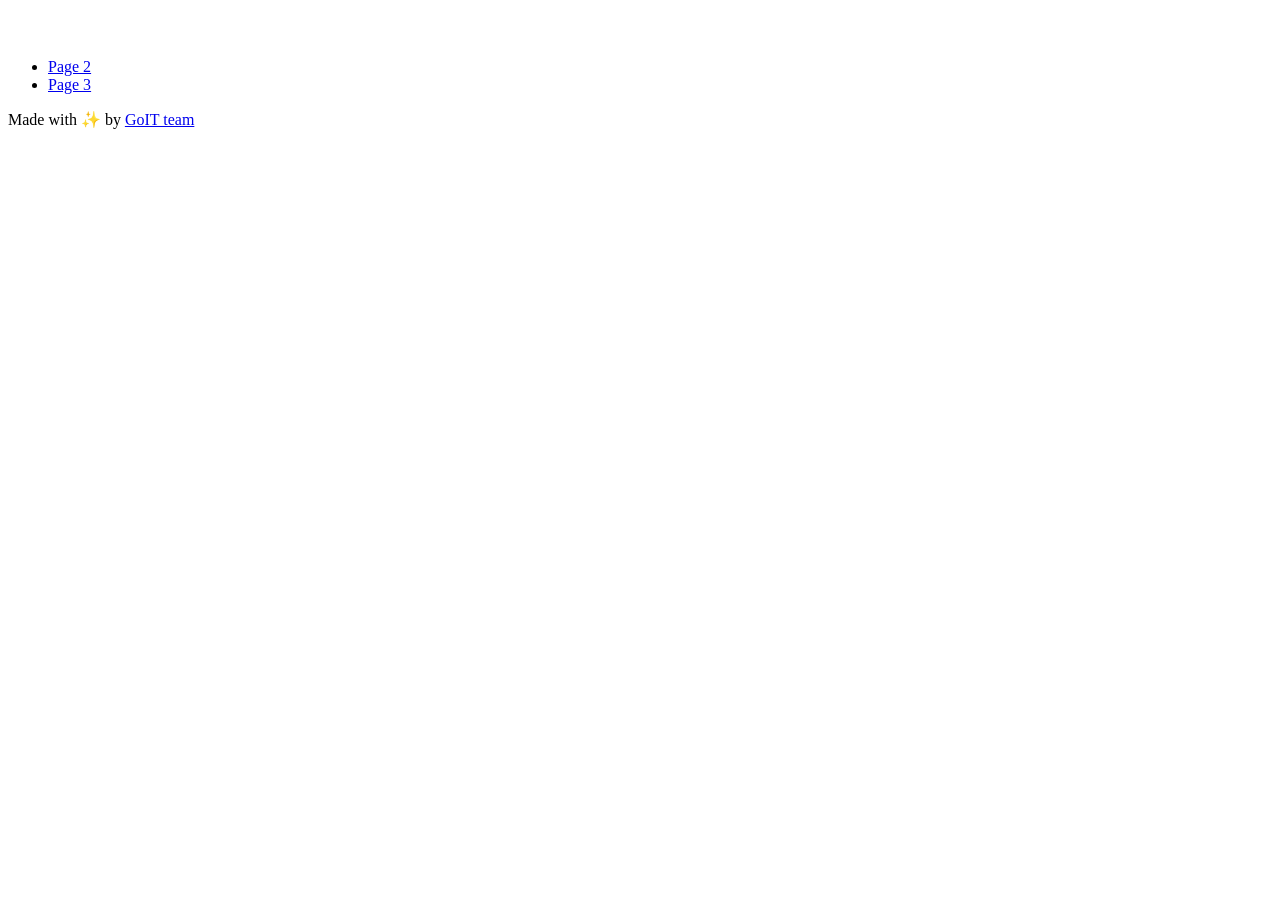
==== index.html @ 0296c627 "Deploying to gh-pages from @ Kateryna-Katya/zorex-chain@c3fcf3cb09daf98cf51902c5ca0f4df0788e1d3a 🚀" ====
<!DOCTYPE html>
<html lang="en">
  <head>
    <meta charset="UTF-8" />
    <link rel="icon" type="image/svg+xml" href="/test-two/favicon.svg" />
    <meta name="viewport" content="width=device-width, initial-scale=1.0" />
    <title>Vanilla App Template</title>
    <script type="module" crossorigin src="/test-two/index.js"></script>
    <link rel="stylesheet" crossorigin href="/test-two/assets/styles-guStct1H.css">
  </head>
  <body>
    <header class="header">
  <div class="container">
    <nav class="nav">
      <a class="nav-logo" href="./index.html" aria-label="Site logo">
        <svg class="nav-logo-icon" width="100" height="30">
          <use href="{=$icon-path}"></use>
        </svg>
      </a>
      <ul class="nav-list">
        <li class="nav-item">
          <a class="nav-link {=$highlight-act}" href="./page-2.html">Page 2</a>
        </li>
        <li class="nav-item">
          <a class="nav-link {=$highlight-curr}" href="./page-3.html">Page 3</a>
        </li>
      </ul>
    </nav>
  </div>
</header>


    <main>
      <!-- Loads the specified .html file -->
      
    </main>

    <footer class="footer">
  <div class="container">
    <p class="footer-desc">
      Made with ✨ by
      <a
        class="footer-link"
        href="https://goit.global/ua/"
        target="_blank"
        rel="noopener noreferrer"
      >
        GoIT team
      </a>
    </p>
  </div>
</footer>


  </body>
</html>
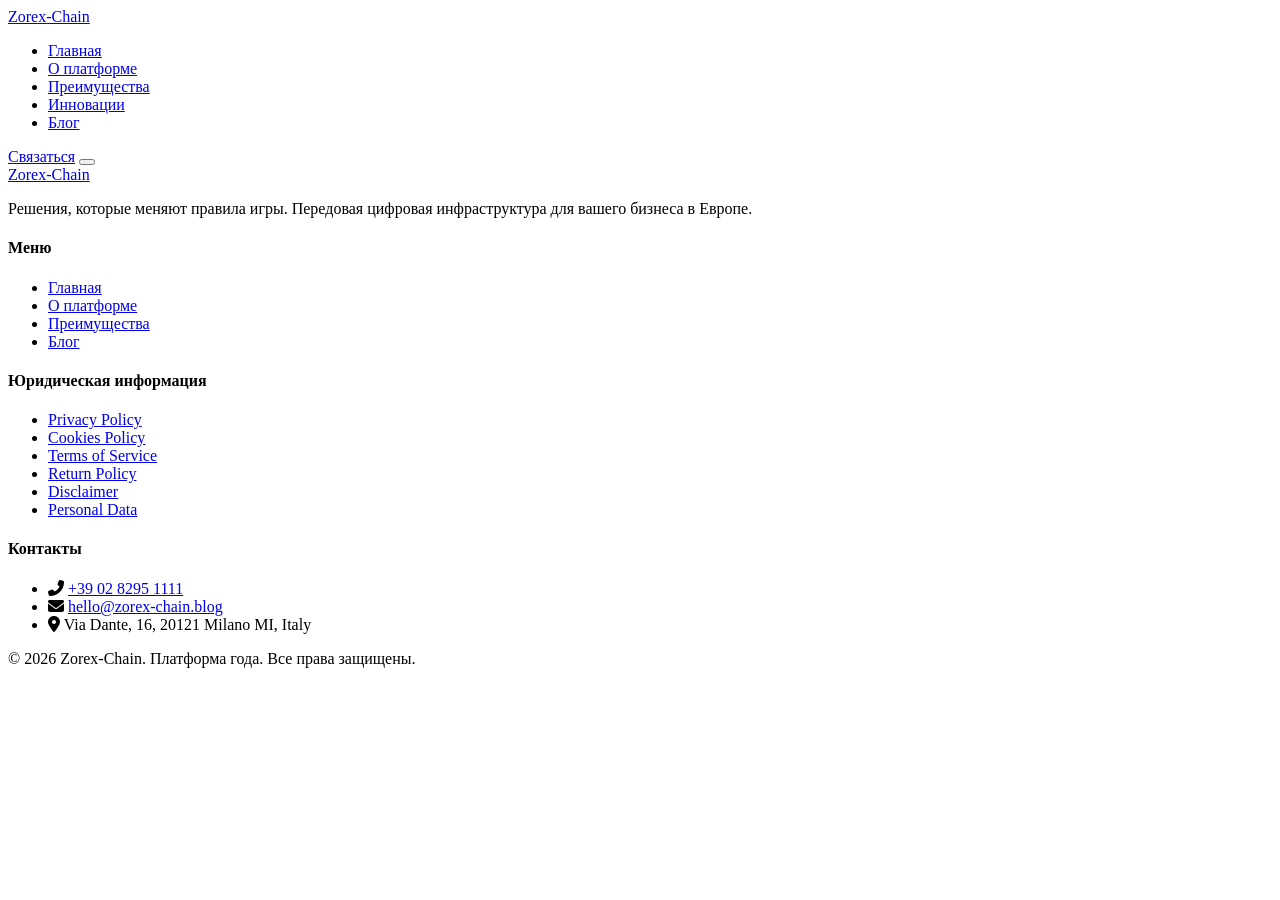
==== commit 4e980c35: "Deploying to gh-pages from @ Kateryna-Katya/zorex-chain@bae022cb07d28810135a7943fe1f8426f58a42c0 🚀" ====
--- a/index.html
+++ b/index.html
@@ -1,34 +1,44 @@
 <!DOCTYPE html>
-<html lang="en">
-  <head>
-    <meta charset="UTF-8" />
-    <link rel="icon" type="image/svg+xml" href="/test-two/favicon.svg" />
-    <meta name="viewport" content="width=device-width, initial-scale=1.0" />
-    <title>Vanilla App Template</title>
-    <script type="module" crossorigin src="/test-two/index.js"></script>
-    <link rel="stylesheet" crossorigin href="/test-two/assets/styles-guStct1H.css">
+<html lang="ru">
+
+<head>
+  <meta charset="UTF-8">
+  <meta name="viewport" content="width=device-width, initial-scale=1.0">
+  <title>Zorex-Chain | Инновационный консалтинг</title>
+  <link rel="icon" type="image/svg+xml" href="img/favicon.svg">
+  <link rel="preconnect" href="https://fonts.googleapis.com">
+  <link rel="preconnect" href="https://fonts.gstatic.com" crossorigin>
+  <link href="https://fonts.googleapis.com/css2?family=Inter:wght@300;400;600&family=Syne:wght@700;800&display=swap"
+    rel="stylesheet">
+  <link rel="stylesheet" href="https://cdnjs.cloudflare.com/ajax/libs/font-awesome/6.4.0/css/all.min.css">
+
+    <script type="module" crossorigin src="/zorex-chain/index.js"></script>
+    <link rel="stylesheet" crossorigin href="/zorex-chain/assets/styles-CWBhAMY-.css">
   </head>
   <body>
-    <header class="header">
-  <div class="container">
-    <nav class="nav">
-      <a class="nav-logo" href="./index.html" aria-label="Site logo">
-        <svg class="nav-logo-icon" width="100" height="30">
-          <use href="{=$icon-path}"></use>
-        </svg>
-      </a>
-      <ul class="nav-list">
-        <li class="nav-item">
-          <a class="nav-link {=$highlight-act}" href="./page-2.html">Page 2</a>
-        </li>
-        <li class="nav-item">
-          <a class="nav-link {=$highlight-curr}" href="./page-3.html">Page 3</a>
-        </li>
+       <header class="header">
+  <div class="container header__container">
+    <a href="/" class="logo">
+      <span class="logo__text">Zorex<span class="logo__accent">-Chain</span></span>
+    </a>
+
+    <nav class="nav" id="nav-menu">
+      <ul class="nav__list">
+        <li class="nav__item"><a href="#" class="nav__link active">Главная</a></li>
+        <li class="nav__item"><a href="#about" class="nav__link">О платформе</a></li>
+        <li class="nav__item"><a href="#benefits" class="nav__link">Преимущества</a></li>
+        <li class="nav__item"><a href="#innovations" class="nav__link">Инновации</a></li>
+        <li class="nav__item"><a href="#blog" class="nav__link">Блог</a></li>
       </ul>
     </nav>
+
+    <a href="#contact" class="btn btn--header">Связаться</a>
+
+    <button class="burger" id="burger-menu" aria-label="Открыть меню">
+      <span></span>
+    </button>
   </div>
 </header>
-
 
     <main>
       <!-- Loads the specified .html file -->
@@ -36,21 +46,63 @@
     </main>
 
     <footer class="footer">
-  <div class="container">
-    <p class="footer-desc">
-      Made with ✨ by
-      <a
-        class="footer-link"
-        href="https://goit.global/ua/"
-        target="_blank"
-        rel="noopener noreferrer"
-      >
-        GoIT team
+  <div class="container footer__container">
+    <div class="footer__col footer__col--info">
+      <a href="/" class="logo logo--footer">
+        <span class="logo__text">Zorex<span class="logo__accent">-Chain</span></span>
       </a>
-    </p>
+      <p class="footer__description">
+        Решения, которые меняют правила игры. Передовая цифровая инфраструктура для вашего бизнеса в Европе.
+      </p>
+    </div>
+
+    <div class="footer__col">
+      <h4 class="footer__title">Меню</h4>
+      <ul class="footer__list">
+        <li><a href="#" class="footer__link">Главная</a></li>
+        <li><a href="#about" class="footer__link">О платформе</a></li>
+        <li><a href="#benefits" class="footer__link">Преимущества</a></li>
+        <li><a href="#blog" class="footer__link">Блог</a></li>
+      </ul>
+    </div>
+
+    <div class="footer__col">
+      <h4 class="footer__title">Юридическая информация</h4>
+      <ul class="footer__list">
+        <li><a href="privacy.html" class="footer__link">Privacy Policy</a></li>
+        <li><a href="cookies.html" class="footer__link">Cookies Policy</a></li>
+        <li><a href="terms.html" class="footer__link">Terms of Service</a></li>
+        <li><a href="return.html" class="footer__link">Return Policy</a></li>
+        <li><a href="disclaimer.html" class="footer__link">Disclaimer</a></li>
+        <li><a href="personal-data-policy.html" class="footer__link">Personal Data</a></li>
+      </ul>
+    </div>
+
+    <div class="footer__col">
+      <h4 class="footer__title">Контакты</h4>
+      <ul class="footer__list footer__list--contacts">
+        <li>
+          <i class="fas fa-phone-alt"></i>
+          <a href="tel:+390282951111" class="footer__link">+39 02 8295 1111</a>
+        </li>
+        <li>
+          <i class="fas fa-envelope"></i>
+          <a href="mailto:hello@zorex-chain.blog" class="footer__link">hello@zorex-chain.blog</a>
+        </li>
+        <li>
+          <i class="fas fa-map-marker-alt"></i>
+          <span>Via Dante, 16, 20121 Milano MI, Italy</span>
+        </li>
+      </ul>
+    </div>
+  </div>
+  <div class="footer__bottom">
+    <div class="container">
+      <p>&copy; 2026 Zorex-Chain. Платформа года. Все права защищены.</p>
+    </div>
   </div>
 </footer>
-
+<script src="https://cdnjs.cloudflare.com/ajax/libs/gsap/3.12.2/gsap.min.js"></script>
 
   </body>
 </html>
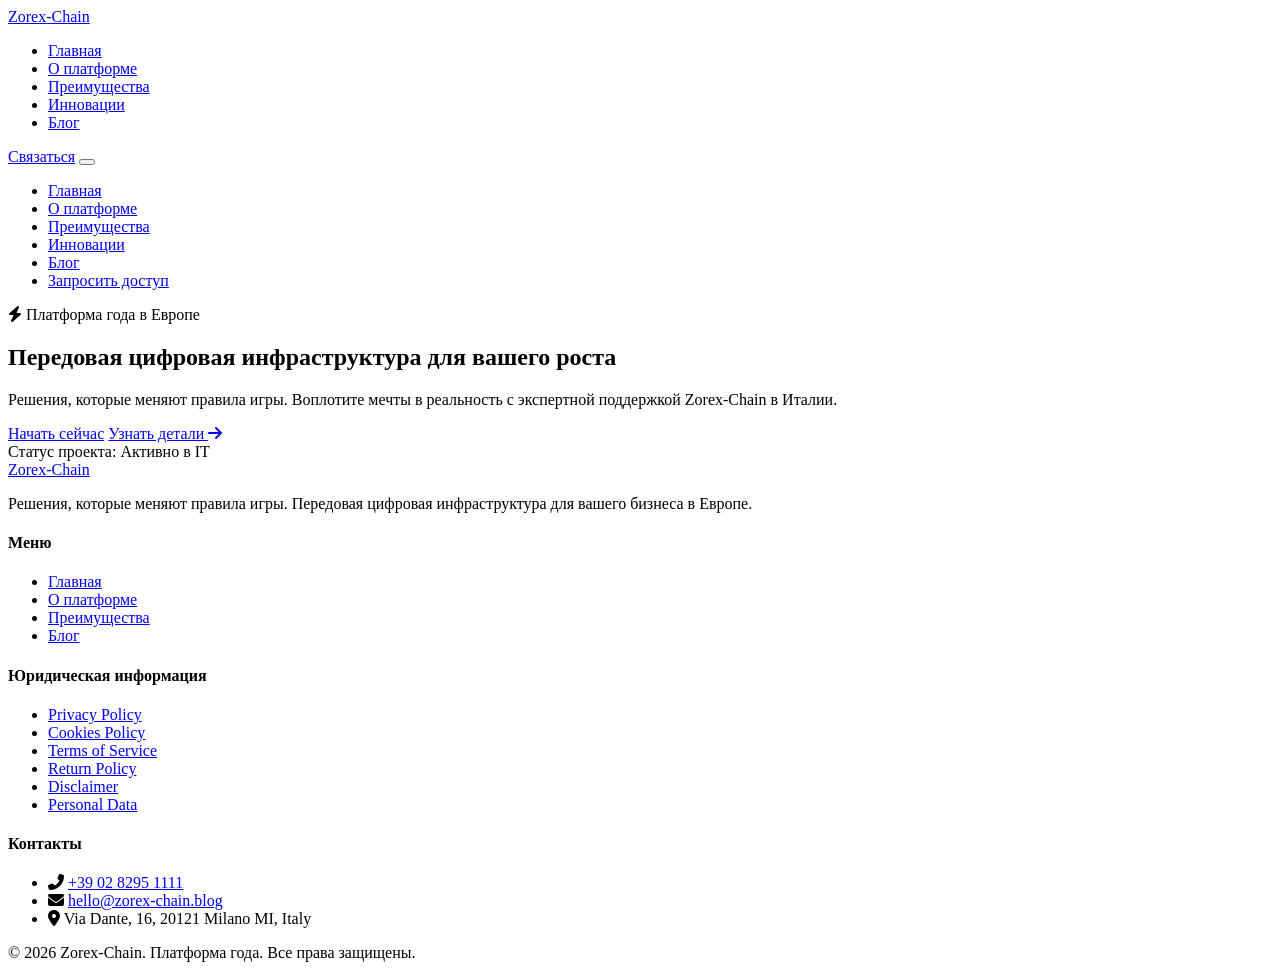
==== commit 463317ba: "Deploying to gh-pages from @ Kateryna-Katya/zorex-chain@d7046877fbce1c3460ee095bd3cc83467d653c60 🚀" ====
--- a/index.html
+++ b/index.html
@@ -13,7 +13,7 @@
   <link rel="stylesheet" href="https://cdnjs.cloudflare.com/ajax/libs/font-awesome/6.4.0/css/all.min.css">
 
     <script type="module" crossorigin src="/zorex-chain/index.js"></script>
-    <link rel="stylesheet" crossorigin href="/zorex-chain/assets/styles-CWBhAMY-.css">
+    <link rel="stylesheet" crossorigin href="/zorex-chain/assets/styles-CK_Zztj5.css">
   </head>
   <body>
        <header class="header">
@@ -39,10 +39,56 @@
     </button>
   </div>
 </header>
+<div class="mobile-menu" id="mobile-menu">
+  <ul class="mobile-menu__list">
+    <li><a href="#" class="mobile-menu__link">Главная</a></li>
+    <li><a href="#about" class="mobile-menu__link">О платформе</a></li>
+    <li><a href="#benefits" class="mobile-menu__link">Преимущества</a></li>
+    <li><a href="#innovations" class="mobile-menu__link">Инновации</a></li>
+    <li><a href="#blog" class="mobile-menu__link">Блог</a></li>
+    <li><a href="#contact" class="mobile-menu__link mobile-menu__link--cta">Запросить доступ</a></li>
+  </ul>
+</div>
 
     <main>
       <!-- Loads the specified .html file -->
-      
+      <section class="hero" id="home">
+    <div class="hero__bg-shape"></div>
+    <div class="container hero__container">
+        <div class="hero__content">
+            <div class="hero__badge" data-aos="fade-down">
+                <i class="fas fa-bolt"></i> <span>Платформа года в Европе</span>
+            </div>
+            <h1 class="hero__title" id="hero-title">
+                Передовая цифровая инфраструктура для вашего роста
+            </h1>
+            <p class="hero__subtitle">
+                Решения, которые меняют правила игры. Воплотите мечты в реальность с экспертной поддержкой Zorex-Chain в
+                Италии.
+            </p>
+            <div class="hero__actions">
+                <a href="#contact" class="btn btn--primary">Начать сейчас</a>
+                <a href="#about" class="btn btn--outline">Узнать детали <i class="fas fa-arrow-right"></i></a>
+            </div>
+        </div>
+
+        <div class="hero__visual">
+            <div class="glass-card">
+                <div class="glass-card__header">
+                    <span class="dot"></span><span class="dot"></span><span class="dot"></span>
+                </div>
+                <div class="glass-card__body">
+                    <div class="glass-card__line" style="width: 80%;"></div>
+                    <div class="glass-card__line" style="width: 60%;"></div>
+                    <div class="glass-card__status">
+                        <span class="label">Статус проекта:</span>
+                        <span class="value">Активно в IT</span>
+                    </div>
+                </div>
+            </div>
+        </div>
+    </div>
+</section>
     </main>
 
     <footer class="footer">
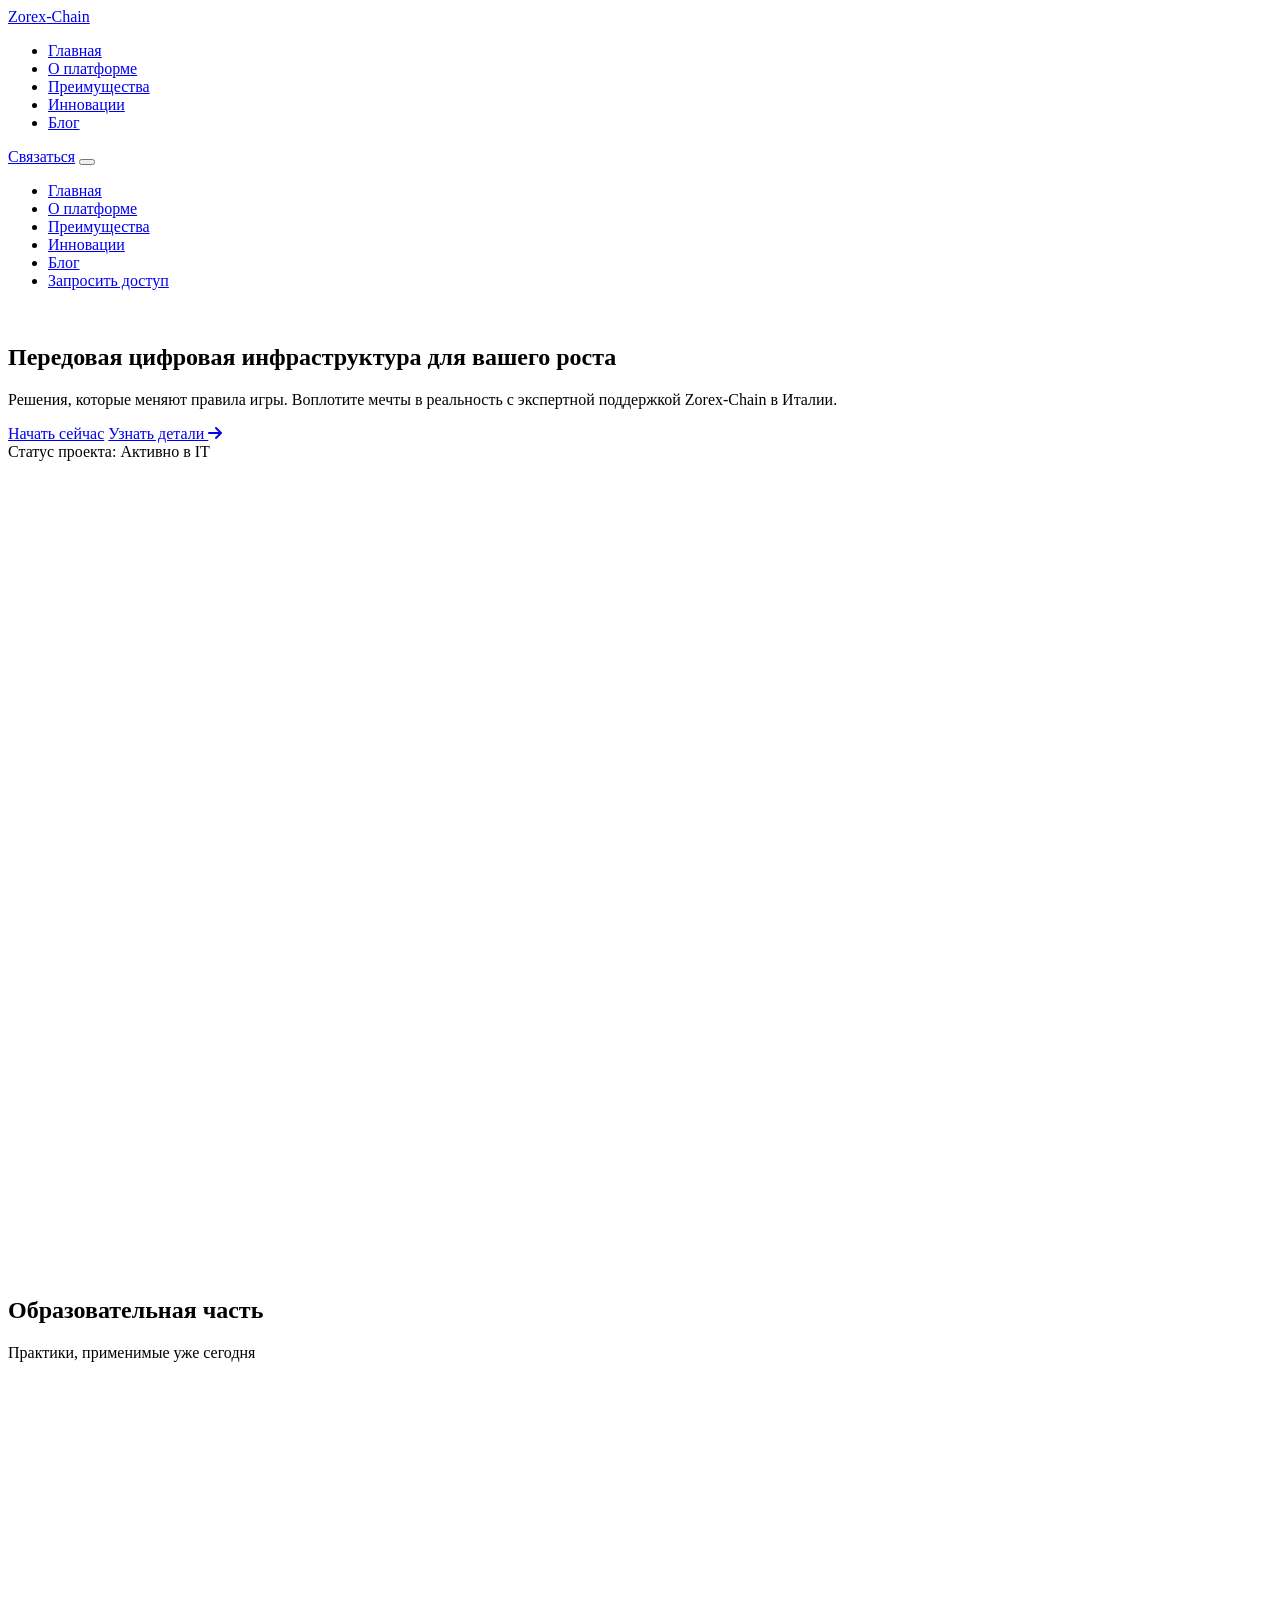
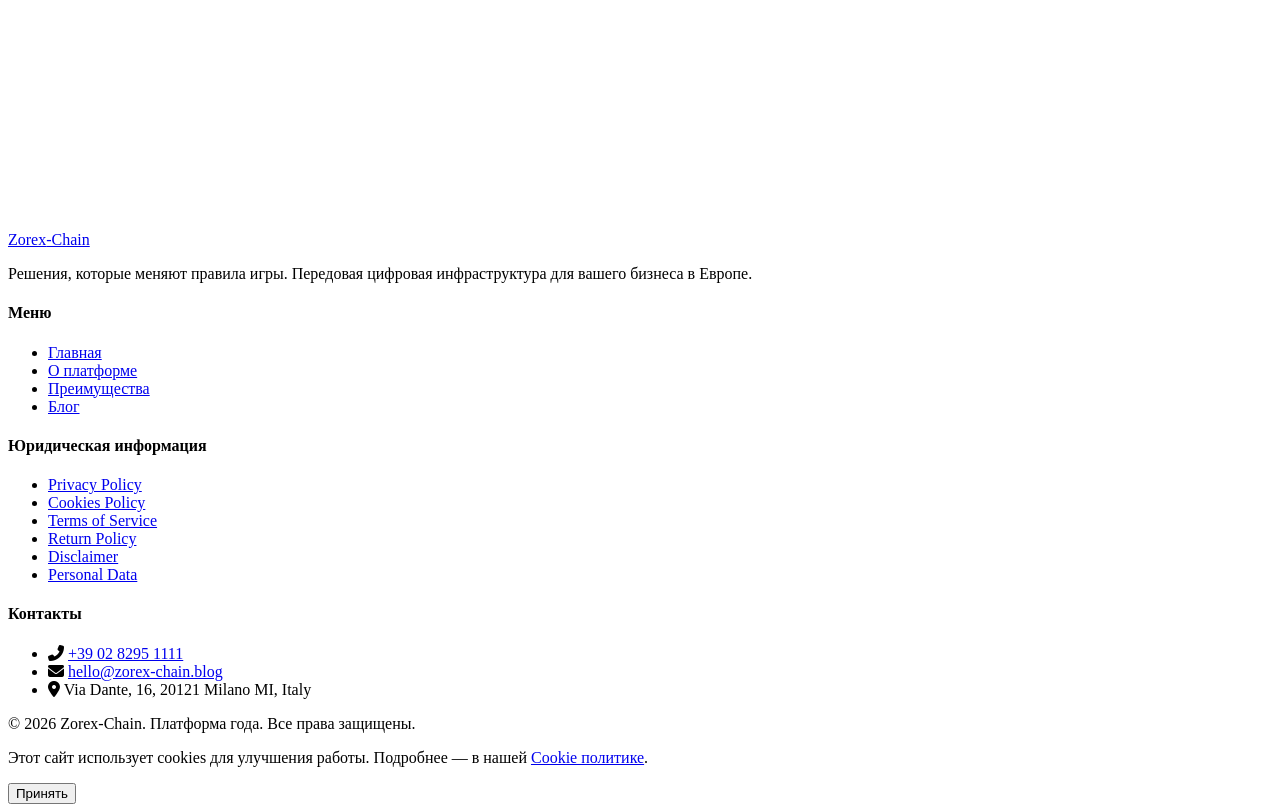
==== commit a97b3e7f: "Deploying to gh-pages from @ Kateryna-Katya/zorex-chain@6a3fb82aee18f15900d8ff427588e84e3482de4e 🚀" ====
--- a/index.html
+++ b/index.html
@@ -11,9 +11,9 @@
   <link href="https://fonts.googleapis.com/css2?family=Inter:wght@300;400;600&family=Syne:wght@700;800&display=swap"
     rel="stylesheet">
   <link rel="stylesheet" href="https://cdnjs.cloudflare.com/ajax/libs/font-awesome/6.4.0/css/all.min.css">
-
+  <link href="https://unpkg.com/aos@2.3.1/dist/aos.css" rel="stylesheet">
     <script type="module" crossorigin src="/zorex-chain/index.js"></script>
-    <link rel="stylesheet" crossorigin href="/zorex-chain/assets/styles-CK_Zztj5.css">
+    <link rel="stylesheet" crossorigin href="/zorex-chain/assets/styles-CZzatHwf.css">
   </head>
   <body>
        <header class="header">
@@ -89,6 +89,136 @@
         </div>
     </div>
 </section>
+<section class="about" id="about">
+  <div class="container about__container">
+      <div class="about__image-wrapper" data-aos="fade-right">
+          <img src="/zorex-chain/assets/one-BXLcjFPE.jpg" alt="Innovation" class="about__img">
+          <div class="about__experience-badge">
+              <span class="num">2026</span>
+              <span class="txt">Инновации в Италии</span>
+          </div>
+      </div>
+      <div class="about__content" data-aos="fade-left">
+          <h2 class="section-title">Переосмыслите подход к развитию бизнеса</h2>
+          <p class="section-text">
+              Zorex-Chain — это передовая цифровая инфраструктура, разработанная специально для рынка ЕС. Мы объединяем AI-инструменты и экспертный консалтинг, чтобы вы могли оценить перспективы проекта еще до старта.
+          </p>
+          <ul class="about__list">
+              <li><i class="fas fa-check-circle"></i> Технологии, которые работают на вас</li>
+              <li><i class="fas fa-check-circle"></i> Решения, которые меняют правила игры</li>
+              <li><i class="fas fa-check-circle"></i> Платформа уже доступна в Европе</li>
+          </ul>
+          <a href="#contact" class="btn btn--primary">Получить больше информации</a>
+      </div>
+  </div>
+</section>
+
+<section class="benefits" id="benefits">
+  <div class="container">
+      <div class="section-header" data-aos="fade-up">
+          <h2 class="section-title">Почему выбирают Zorex-Chain</h2>
+          <p class="section-subtitle">Стратегия роста на базе инноваций и проверенных методологий</p>
+      </div>
+      <div class="benefits__grid">
+          <div class="benefit-card" data-aos="zoom-in" data-aos-delay="100">
+              <div class="benefit-card__icon"><i class="fas fa-rocket"></i></div>
+              <h3 class="benefit-card__title">Быстрый и легкий старт</h3>
+              <p class="benefit-card__text">Подключение занимает всего 2 минуты. Легко разобраться даже без опыта в консалтинге.</p>
+          </div>
+          <div class="benefit-card" data-aos="zoom-in" data-aos-delay="200">
+              <div class="benefit-card__icon"><i class="fas fa-chart-line"></i></div>
+              <h3 class="benefit-card__title">Пассивный доход</h3>
+              <p class="benefit-card__text">Используйте технологию для пассивного дохода через наши автоматизированные алгоритмы.</p>
+          </div>
+          <div class="benefit-card" data-aos="zoom-in" data-aos-delay="300">
+              <div class="benefit-card__icon"><i class="fas fa-shield-halved"></i></div>
+              <h3 class="benefit-card__title">Проверенный партнер</h3>
+              <p class="benefit-card__text">Методологии, доказавшие эффективность в странах ЕС и Италии в частности.</p>
+          </div>
+      </div>
+  </div>
+</section>
+
+<section class="innovations" id="innovations">
+  <div class="container innovations__container">
+      <div class="innovations__info" data-aos="fade-up">
+          <h2 class="section-title">Инновационная технология 2026</h2>
+          <p class="section-text">Мы внедрили AI-инструменты для реальных задач, которые позволяют автоматизировать до 80% рутинных процессов в консалтинге.</p>
+          <div class="innovations__stats">
+              <div class="stat-item">
+                  <span class="stat-item__num">98%</span>
+                  <span class="stat-item__label">Точность прогнозов</span>
+              </div>
+              <div class="stat-item">
+                  <span class="stat-item__num">24/7</span>
+                  <span class="stat-item__label">Экспертная поддержка</span>
+              </div>
+          </div>
+      </div>
+      <div class="innovations__visual" data-aos="fade-left">
+           <img src="/zorex-chain/assets/two-2L514Yff.jpg" alt="AI Interface" class="innovations__img">
+      </div>
+  </div>
+</section>
+
+<section class="blog" id="blog">
+  <div class="container">
+      <div class="section-header">
+          <h2 class="section-title">Образовательная часть</h2>
+          <p class="section-subtitle">Практики, применимые уже сегодня</p>
+      </div>
+      <div class="blog__grid">
+          <article class="blog-card" data-aos="fade-up">
+              <div class="blog-card__image"><img src="/zorex-chain/assets/three-Bp2dOdjW.jpg" alt="ai"></div>
+              <div class="blog-card__body">
+                  <span class="blog-card__date">12 Января, 2026</span>
+                  <h3 class="blog-card__title">Как построить карьеру, которая работает на вас?</h3>
+                  <a href="#contact" class="blog-card__link">Читать далее</a>
+              </div>
+          </article>
+          <article class="blog-card" data-aos="fade-up" data-aos-delay="100">
+              <div class="blog-card__image"><img src="/zorex-chain/assets/four-BiQwUaMk.jpg" alt="ai"></div>
+              <div class="blog-card__body">
+                  <span class="blog-card__date">08 Января, 2026</span>
+                  <h3 class="blog-card__title">Топ-5 трендов цифровой инфраструктуры в Италии</h3>
+                  <a href="#contact" class="blog-card__link">Читать далее</a>
+              </div>
+          </article>
+      </div>
+  </div>
+</section>
+
+<section class="contact" id="contact">
+  <div class="container">
+      <div class="contact__wrapper" data-aos="zoom-in">
+          <div class="contact__info">
+              <h2 class="section-title">Запросить доступ</h2>
+              <p>Бесплатная консультация по всем вопросам развития вашего проекта.</p>
+          </div>
+          <form class="contact__form" id="main-form">
+              <div class="form-group">
+                  <input type="text" name="name" placeholder="Ваше имя" required>
+              </div>
+              <div class="form-group">
+                  <input type="email" name="email" placeholder="Email" required>
+              </div>
+              <div class="form-group">
+                  <input type="tel" name="phone" id="phone-input" placeholder="Телефон (только цифры)" required>
+              </div>
+              <div class="form-captcha">
+                  <label for="captcha" id="captcha-label">Сколько будет 5 + 3?</label>
+                  <input type="number" id="captcha-input" placeholder="Ответ" required>
+              </div>
+              <div class="form-checkbox">
+                  <input type="checkbox" id="agree" required>
+                  <label for="agree">Я согласен с политикой конфиденциальности</label>
+              </div>
+              <button type="submit" class="btn btn--primary btn--full">Пройти регистрацию</button>
+              <div id="form-success" class="form-message success" style="display:none;">Сообщение успешно отправлено!</div>
+          </form>
+      </div>
+  </div>
+</section>
     </main>
 
     <footer class="footer">
@@ -148,7 +278,13 @@
     </div>
   </div>
 </footer>
+    <div class="cookie-popup" id="cookie-popup">
+      <p>Этот сайт использует cookies для улучшения работы. Подробнее — в нашей <a href="./cookies.html">Cookie политике</a>.</p>
+      <button class="btn btn--primary" id="cookie-accept">Принять</button>
+  </div>
 <script src="https://cdnjs.cloudflare.com/ajax/libs/gsap/3.12.2/gsap.min.js"></script>
-
+<script src="https://cdnjs.cloudflare.com/ajax/libs/gsap/3.12.2/gsap.min.js"></script>
+<script src="https://cdnjs.cloudflare.com/ajax/libs/gsap/3.12.2/ScrollTrigger.min.js"></script>
+<script src="https://unpkg.com/aos@2.3.1/dist/aos.js"></script>
   </body>
 </html>
